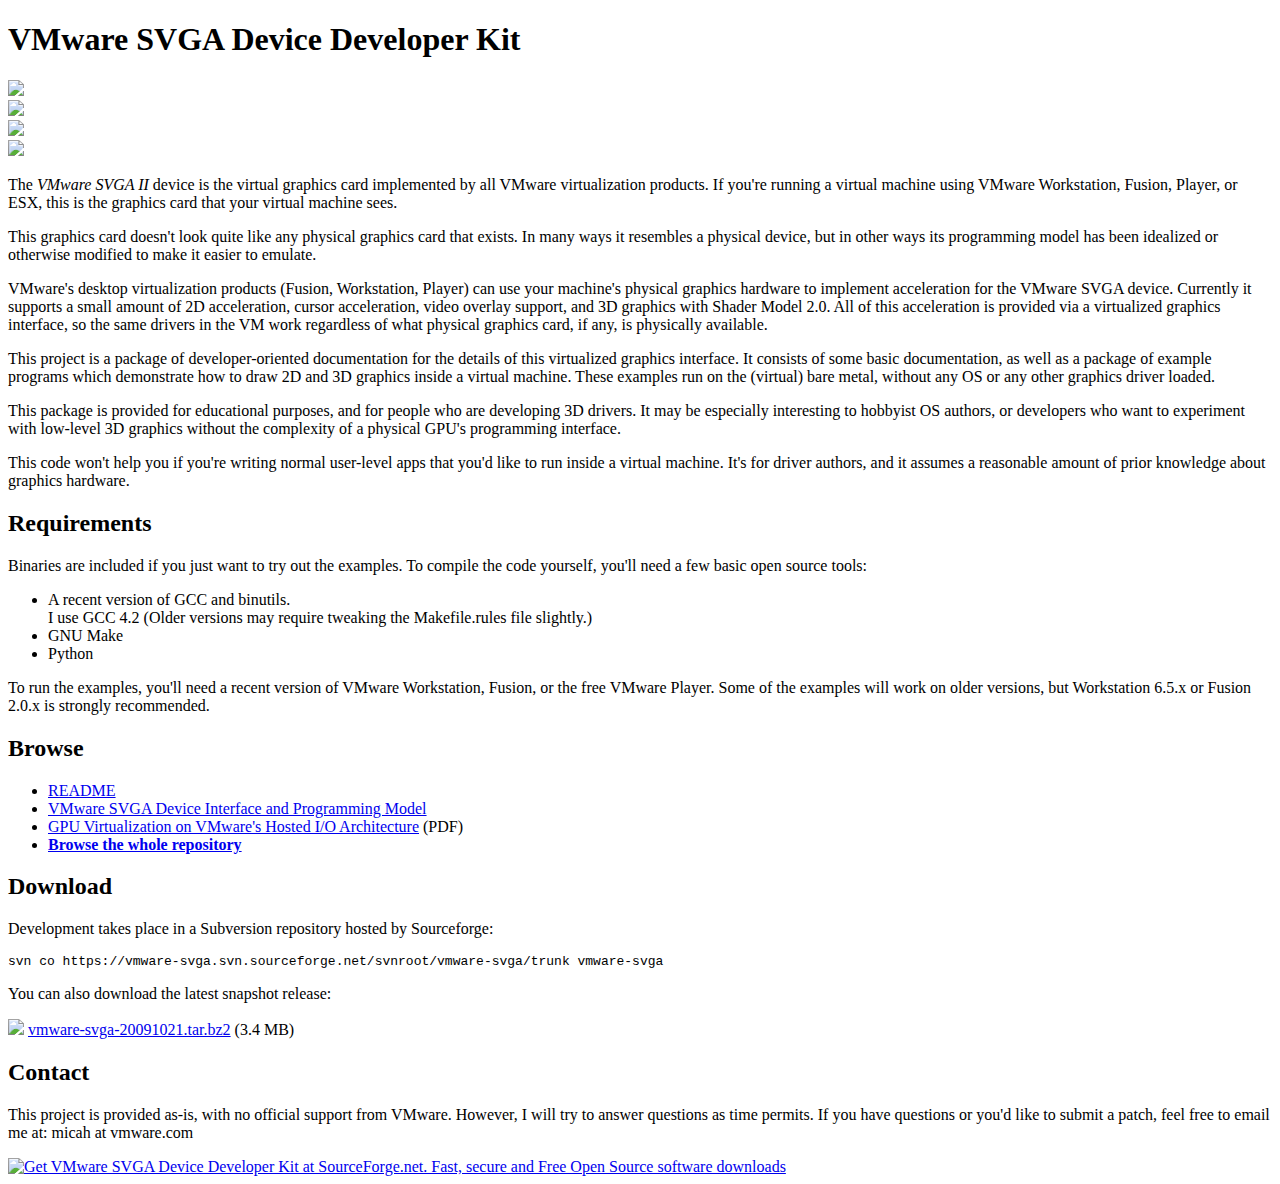
==== web/index.html @ bd4f6110 "typo" ====
<!DOCTYPE HTML PUBLIC "-//W3C//DTD HTML 4.0 Strict//EN">
<html xmlns="http://www.w3.org/1999/xhtml">
<head>
  <title>VMware SVGA Device Developer Kit</title>
  <link rel="stylesheet" href="style.css" type="text/css" />
  <link rel="stylesheet" href="lightbox.css" type="text/css" />
  <script type="text/javascript" src="lightbox.js"></script>
</head>
<body>

<div class="column">
  <div class="content">

    <h1 class="first">VMware SVGA Device Developer Kit</h1>

    <div class="screenshot">
      <div><a href="screenshots/bunnies.png" rel="lightbox">
         <img src="screenshots/bunnies-tn.png" />
      </a></div>
      <div><a href="screenshots/cube.png" rel="lightbox">
         <img src="screenshots/cube-tn.png" />
      </a></div>
      <div><a href="screenshots/dynvert.png" rel="lightbox">
         <img src="screenshots/dynvert-tn.png" />
      </a></div>
      <div><a href="screenshots/shaders.png" rel="lightbox">
         <img src="screenshots/shaders-tn.png" />
      </a></div>
    </div>

    <p>
    The <i>VMware SVGA II</i> device is the virtual graphics card
    implemented by all VMware virtualization products. If you're running
    a virtual machine using VMware Workstation, Fusion, Player, or ESX,
    this is the graphics card that your virtual machine sees.
    </p>

    <p>
    This graphics card doesn't look quite like any physical graphics
    card that exists. In many ways it resembles a physical device,
    but in other ways its programming model has been idealized or
    otherwise modified to make it easier to emulate.
    </p>

    <p>
    VMware's desktop virtualization products (Fusion, Workstation,
    Player) can use your machine's physical graphics hardware to
    implement acceleration for the VMware SVGA device. Currently it
    supports a small amount of 2D acceleration, cursor acceleration,
    video overlay support, and 3D graphics with Shader Model 2.0. All
    of this acceleration is provided via a virtualized graphics
    interface, so the same drivers in the VM work regardless of what
    physical graphics card, if any, is physically available.
    </p>

    <p>
    This project is a package of developer-oriented documentation for
    the details of this virtualized graphics interface.  It consists
    of some basic documentation, as well as a package of example
    programs which demonstrate how to draw 2D and 3D graphics inside
    a virtual machine. These examples run on the (virtual) bare metal,
    without any OS or any other graphics driver loaded.
    </p>

    <p>
    This package is provided for educational purposes, and for people
    who are developing 3D drivers. It may be especially interesting to
    hobbyist OS authors, or developers who want to experiment with
    low-level 3D graphics without the complexity of a physical GPU's
    programming interface.
    </p>

    <p>
    This code won't help you if you're writing normal user-level apps
    that you'd like to run inside a virtual machine. It's for driver
    authors, and it assumes a reasonable amount of prior knowledge
    about graphics hardware.
    </p>

    <h2 class="first">Requirements</h2>

    <p>
    Binaries are included if you just want to try out the examples.
    To compile the code yourself, you'll need a few basic open source tools:
    </p>
    <ul>
      <li>A recent version of GCC and binutils. <br /> I use GCC 4.2 (Older versions may
    require tweaking the Makefile.rules file slightly.)</li>
      <li>GNU Make</li>
      <li>Python</li>
    </ul>

    <p>To run the examples, you'll need a recent version of VMware
     Workstation, Fusion, or the free VMware Player. Some of the examples
     will work on older versions, but Workstation 6.5.x or Fusion 2.0.x is
     strongly recommended.</p>

    <h2>Browse</h2>

    <ul>
    <li><a href="http://vmware-svga.svn.sourceforge.net/viewvc/vmware-svga/trunk/README.txt">README</li>
    <li><a href="http://vmware-svga.svn.sourceforge.net/viewvc/vmware-svga/trunk/doc/svga_interface.txt"
         >VMware SVGA Device Interface and Programming Model</a></li>
    <li><a href="http://vmware-svga.svn.sourceforge.net/viewvc/vmware-svga/trunk/doc/gpu-wiov.pdf"
         >GPU Virtualization on VMware's Hosted I/O Architecture</a> (PDF)</li>
    <li><a href="http://vmware-svga.svn.sourceforge.net/viewvc/vmware-svga/trunk/"
         ><b>Browse the whole repository</b></a></li>
    </ul>

    <h2>Download</h2>

    <p>
    Development takes place in a Subversion repository hosted by Sourceforge:
    </p>

    <pre>svn co https://vmware-svga.svn.sourceforge.net/svnroot/vmware-svga/trunk vmware-svga</pre>

    <p>
    You can also download the latest snapshot release:
    </p>

    <div class="download">
      <img src="shiny-arrow.png" />
      <a href="http://downloads.sourceforge.net/project/vmware-svga/vmware-svga/20091021/vmware-svga-20091021.tar.bz2?use_mirror="
         >vmware-svga-20091021.tar.bz2</a> (3.4 MB)
    </div>

    <h2>Contact</h2>

    <p>
    This project is provided as-is, with no official support from
    VMware. However, I will try to answer questions as time permits.
    If you have questions or you'd like to submit a patch, feel free
    to email me at: micah at vmware.com
    </p>

  </div>

  <div class="foot"> </div>
</div>

<div class="footer-logos">
<a href="http://sourceforge.net/projects/vmware-svga"><img src="http://sflogo.sourceforge.net/sflogo.php?group_id=248328&amp;type=12" width="120" height="30" alt="Get VMware SVGA Device Developer Kit at SourceForge.net. Fast, secure and Free Open Source software downloads" /></a>
</div>

</body>
</html>
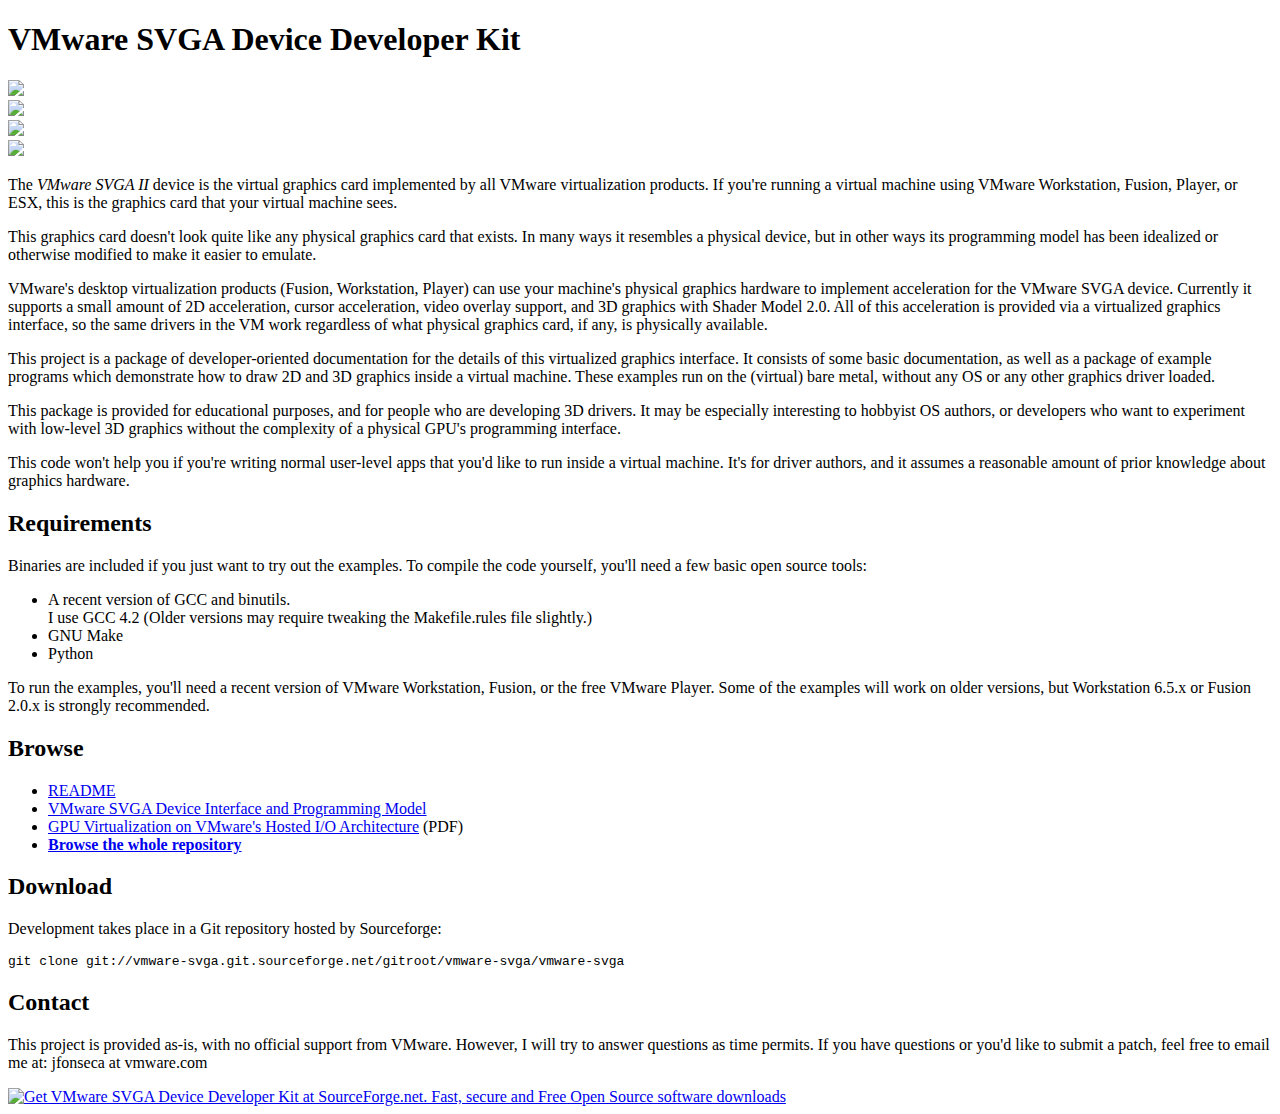
==== commit 47d258ef: "Refer to Git instead of subversion." ====
--- a/web/index.html
+++ b/web/index.html
@@ -98,23 +98,24 @@
     <h2>Browse</h2>
 
     <ul>
-    <li><a href="http://vmware-svga.svn.sourceforge.net/viewvc/vmware-svga/trunk/README.txt">README</li>
-    <li><a href="http://vmware-svga.svn.sourceforge.net/viewvc/vmware-svga/trunk/doc/svga_interface.txt"
+    <li><a href="http://vmware-svga.git.sourceforge.net/git/gitweb.cgi?p=vmware-svga/vmware-svga;a=blob_plain;f=README.txt;hb=HEAD">README</li>
+    <li><a href="http://vmware-svga.git.sourceforge.net/git/gitweb.cgi?p=vmware-svga/vmware-svga;a=blob_plain;f=doc/svga_interface.txt;hb=HEAD"
          >VMware SVGA Device Interface and Programming Model</a></li>
-    <li><a href="http://vmware-svga.svn.sourceforge.net/viewvc/vmware-svga/trunk/doc/gpu-wiov.pdf"
+    <li><a href="http://vmware-svga.git.sourceforge.net/git/gitweb.cgi?p=vmware-svga/vmware-svga;a=blob_plain;f=doc/gpu-wiov.pdf;hb=HEAD"
          >GPU Virtualization on VMware's Hosted I/O Architecture</a> (PDF)</li>
-    <li><a href="http://vmware-svga.svn.sourceforge.net/viewvc/vmware-svga/trunk/"
+    <li><a href="http://vmware-svga.git.sourceforge.net/git/gitweb.cgi?p=vmware-svga/vmware-svga"
          ><b>Browse the whole repository</b></a></li>
     </ul>
 
     <h2>Download</h2>
 
     <p>
-    Development takes place in a Subversion repository hosted by Sourceforge:
+    Development takes place in a Git repository hosted by Sourceforge:
     </p>
 
-    <pre>svn co https://vmware-svga.svn.sourceforge.net/svnroot/vmware-svga/trunk vmware-svga</pre>
+    <pre>git clone git://vmware-svga.git.sourceforge.net/gitroot/vmware-svga/vmware-svga</pre>
 
+<!--
     <p>
     You can also download the latest snapshot release:
     </p>
@@ -124,6 +125,7 @@
       <a href="http://downloads.sourceforge.net/project/vmware-svga/vmware-svga/20091021/vmware-svga-20091021.tar.bz2?use_mirror="
          >vmware-svga-20091021.tar.bz2</a> (3.4 MB)
     </div>
+-->
 
     <h2>Contact</h2>
 
@@ -131,7 +133,7 @@
     This project is provided as-is, with no official support from
     VMware. However, I will try to answer questions as time permits.
     If you have questions or you'd like to submit a patch, feel free
-    to email me at: micah at vmware.com
+    to email me at: jfonseca at vmware.com
     </p>
 
   </div>
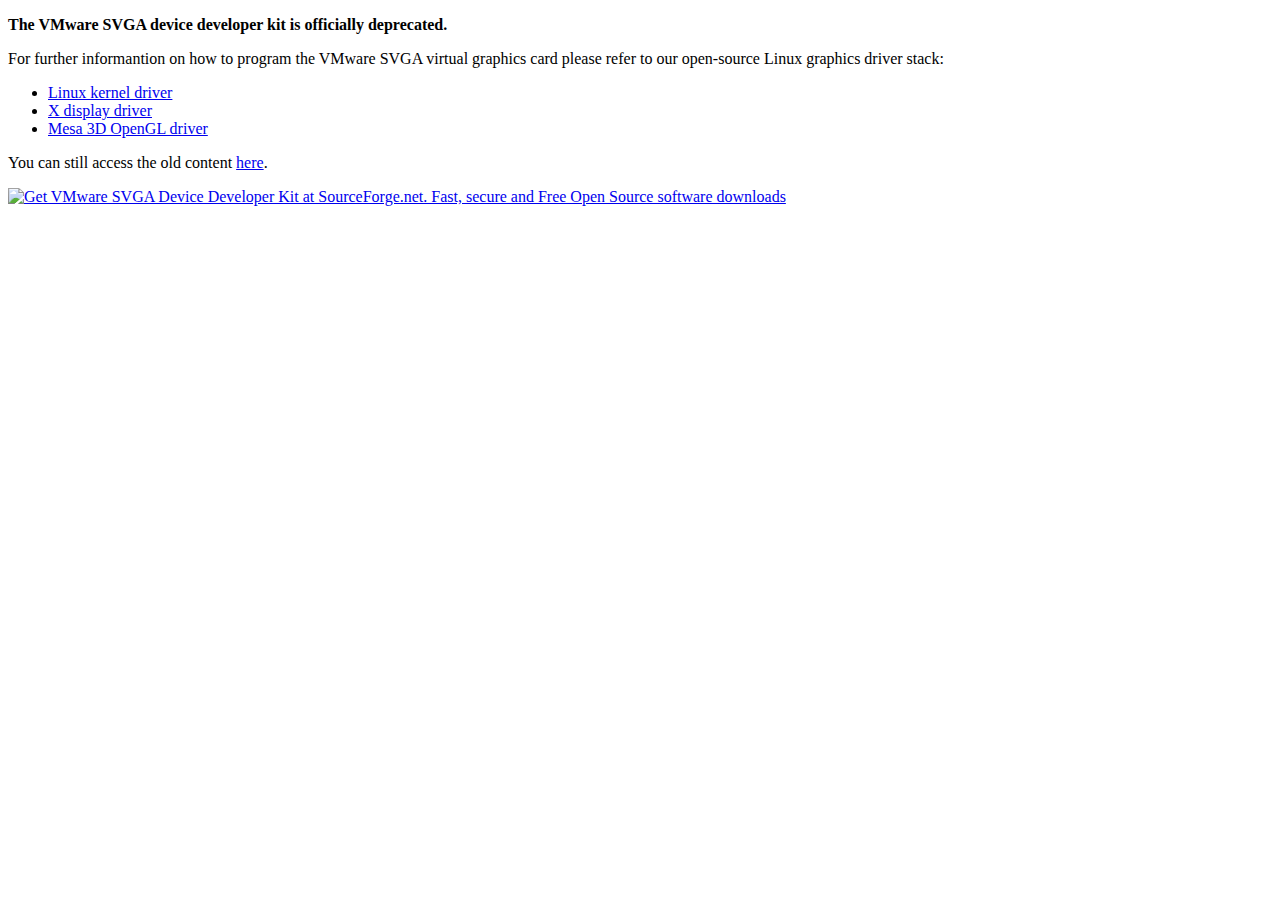
==== commit acd099df: "Deprecate. Refer to Linux drivers source code." ====
--- a/web/index.html
+++ b/web/index.html
@@ -11,130 +11,24 @@
 <div class="column">
   <div class="content">
 
-    <h1 class="first">VMware SVGA Device Developer Kit</h1>
+    <p>
+		<b>The VMware SVGA device developer kit is officially deprecated.</b>
+		</p>
 
-    <div class="screenshot">
-      <div><a href="screenshots/bunnies.png" rel="lightbox">
-         <img src="screenshots/bunnies-tn.png" />
-      </a></div>
-      <div><a href="screenshots/cube.png" rel="lightbox">
-         <img src="screenshots/cube-tn.png" />
-      </a></div>
-      <div><a href="screenshots/dynvert.png" rel="lightbox">
-         <img src="screenshots/dynvert-tn.png" />
-      </a></div>
-      <div><a href="screenshots/shaders.png" rel="lightbox">
-         <img src="screenshots/shaders-tn.png" />
-      </a></div>
-    </div>
-
-    <p>
-    The <i>VMware SVGA II</i> device is the virtual graphics card
-    implemented by all VMware virtualization products. If you're running
-    a virtual machine using VMware Workstation, Fusion, Player, or ESX,
-    this is the graphics card that your virtual machine sees.
+		<p>
+		For further informantion on how to program the VMware SVGA virtual graphics
+		card please refer to our open-source Linux graphics driver stack:
     </p>
 
-    <p>
-    This graphics card doesn't look quite like any physical graphics
-    card that exists. In many ways it resembles a physical device,
-    but in other ways its programming model has been idealized or
-    otherwise modified to make it easier to emulate.
-    </p>
-
-    <p>
-    VMware's desktop virtualization products (Fusion, Workstation,
-    Player) can use your machine's physical graphics hardware to
-    implement acceleration for the VMware SVGA device. Currently it
-    supports a small amount of 2D acceleration, cursor acceleration,
-    video overlay support, and 3D graphics with Shader Model 2.0. All
-    of this acceleration is provided via a virtualized graphics
-    interface, so the same drivers in the VM work regardless of what
-    physical graphics card, if any, is physically available.
-    </p>
-
-    <p>
-    This project is a package of developer-oriented documentation for
-    the details of this virtualized graphics interface.  It consists
-    of some basic documentation, as well as a package of example
-    programs which demonstrate how to draw 2D and 3D graphics inside
-    a virtual machine. These examples run on the (virtual) bare metal,
-    without any OS or any other graphics driver loaded.
-    </p>
-
-    <p>
-    This package is provided for educational purposes, and for people
-    who are developing 3D drivers. It may be especially interesting to
-    hobbyist OS authors, or developers who want to experiment with
-    low-level 3D graphics without the complexity of a physical GPU's
-    programming interface.
-    </p>
-
-    <p>
-    This code won't help you if you're writing normal user-level apps
-    that you'd like to run inside a virtual machine. It's for driver
-    authors, and it assumes a reasonable amount of prior knowledge
-    about graphics hardware.
-    </p>
-
-    <h2 class="first">Requirements</h2>
-
-    <p>
-    Binaries are included if you just want to try out the examples.
-    To compile the code yourself, you'll need a few basic open source tools:
-    </p>
     <ul>
-      <li>A recent version of GCC and binutils. <br /> I use GCC 4.2 (Older versions may
-    require tweaking the Makefile.rules file slightly.)</li>
-      <li>GNU Make</li>
-      <li>Python</li>
+      <li><a href="http://cgit.freedesktop.org/mesa/vmwgfx/">Linux kernel driver</a></li>
+      <li><a href="http://cgit.freedesktop.org/xorg/driver/xf86-video-vmware/">X display driver</a></li>
+			<li><a href="http://cgit.freedesktop.org/mesa/mesa/tree/src/gallium/drivers/svga/">Mesa 3D OpenGL driver</a></li>
     </ul>
 
-    <p>To run the examples, you'll need a recent version of VMware
-     Workstation, Fusion, or the free VMware Player. Some of the examples
-     will work on older versions, but Workstation 6.5.x or Fusion 2.0.x is
-     strongly recommended.</p>
-
-    <h2>Browse</h2>
-
-    <ul>
-    <li><a href="http://vmware-svga.git.sourceforge.net/git/gitweb.cgi?p=vmware-svga/vmware-svga;a=blob_plain;f=README.txt;hb=HEAD">README</li>
-    <li><a href="http://vmware-svga.git.sourceforge.net/git/gitweb.cgi?p=vmware-svga/vmware-svga;a=blob_plain;f=doc/svga_interface.txt;hb=HEAD"
-         >VMware SVGA Device Interface and Programming Model</a></li>
-    <li><a href="http://vmware-svga.git.sourceforge.net/git/gitweb.cgi?p=vmware-svga/vmware-svga;a=blob_plain;f=doc/gpu-wiov.pdf;hb=HEAD"
-         >GPU Virtualization on VMware's Hosted I/O Architecture</a> (PDF)</li>
-    <li><a href="http://vmware-svga.git.sourceforge.net/git/gitweb.cgi?p=vmware-svga/vmware-svga"
-         ><b>Browse the whole repository</b></a></li>
-    </ul>
-
-    <h2>Download</h2>
-
-    <p>
-    Development takes place in a Git repository hosted by Sourceforge:
-    </p>
-
-    <pre>git clone git://vmware-svga.git.sourceforge.net/gitroot/vmware-svga/vmware-svga</pre>
-
-<!--
-    <p>
-    You can also download the latest snapshot release:
-    </p>
-
-    <div class="download">
-      <img src="shiny-arrow.png" />
-      <a href="http://downloads.sourceforge.net/project/vmware-svga/vmware-svga/20091021/vmware-svga-20091021.tar.bz2?use_mirror="
-         >vmware-svga-20091021.tar.bz2</a> (3.4 MB)
-    </div>
--->
-
-    <h2>Contact</h2>
-
-    <p>
-    This project is provided as-is, with no official support from
-    VMware. However, I will try to answer questions as time permits.
-    If you have questions or you'd like to submit a patch, feel free
-    to email me at: jfonseca at vmware.com
-    </p>
+		<p>
+		You can still access the old content <a href="index.old.html">here</a>.
+		</p>
 
   </div>
 
